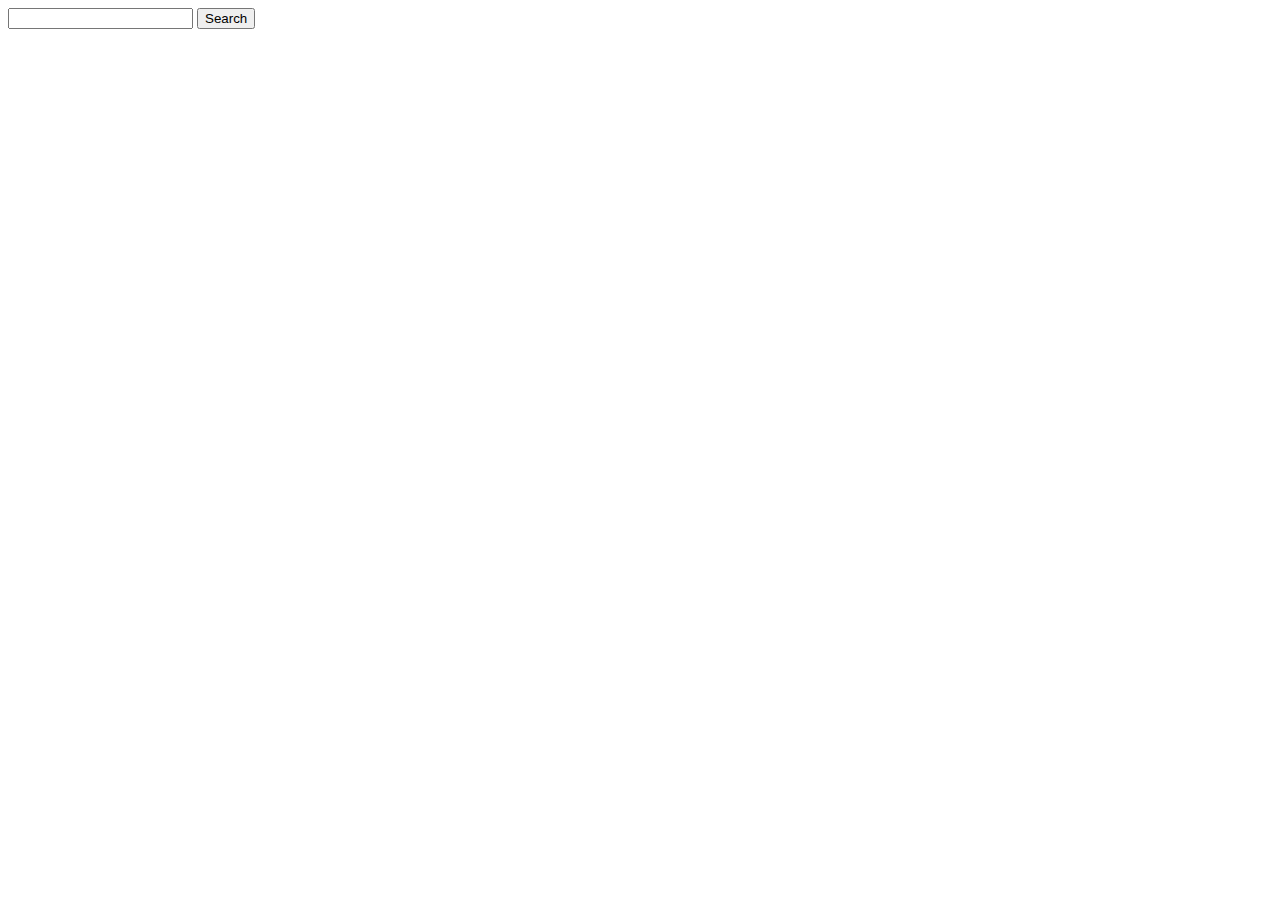
==== index.html @ 6979f452 "Giphy Homework with functionality" ====
<!DOCTYPE html>
<html lang="en">
<head>
    <meta charset="UTF-8">
    <meta name="viewport" content="width=device-width, initial-scale=1.0">
    <meta http-equiv="X-UA-Compatible" content="ie=edge">
    <title>Document</title>
    <link rel="stylesheet" href="./assets/style.css">
</head>
<body>
    <input type="text" id="searchInput">
    <button onclick="submit()">Search</button>
    <div id="search"></div>
    <div id="gifDiv"></div>
</body>
<script src="https://cdnjs.cloudflare.com/ajax/libs/jquery/3.2.1/jquery.min.js"></script>
<script src="./assets/main.js"></script>
</html>
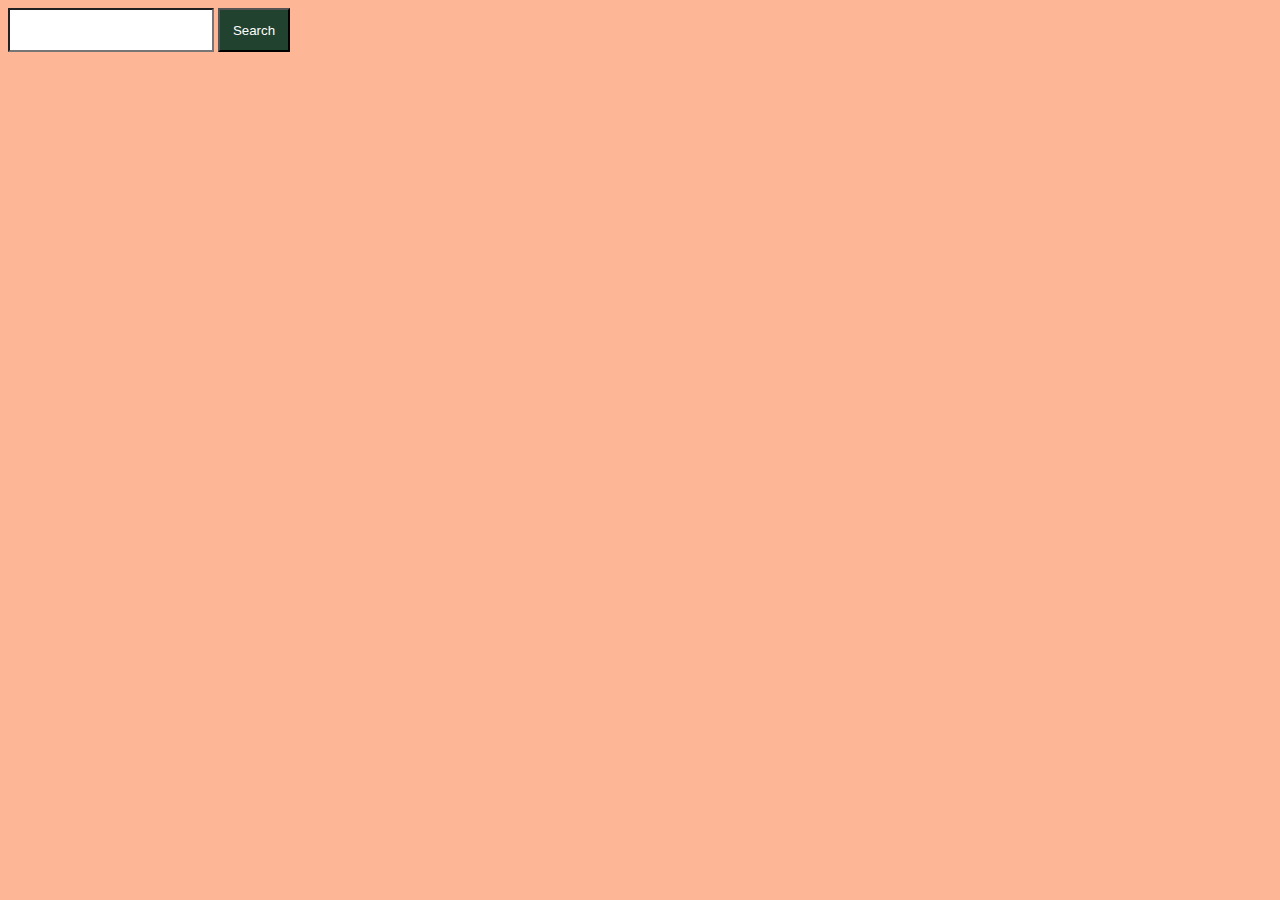
==== commit 6423aea0: "Added new buttons to the DOM after it is saved to the array" ====
--- a/index.html
+++ b/index.html
@@ -9,7 +9,7 @@
 </head>
 <body>
     <input type="text" id="searchInput">
-    <button onclick="submit()">Search</button>
+    <button id="searchButton" onclick="submit()">Search</button>
     <div id="search"></div>
     <div id="gifDiv"></div>
 </body>
--- a/assets/style.css
+++ b/assets/style.css
@@ -0,0 +1,31 @@
+body{
+    background-color: #fdb797;
+}
+
+#searchInput{
+    background-color: #ffffff;
+    color: #21422e;
+    padding: 1%;
+    font-size: 1.rem;
+}
+
+#searchButton{
+    background-color: #21422e;
+    color: #ffffff;
+    padding: 1%;
+    font-size: 1.rem;
+}
+
+#searchTerm{
+    background-color: #ffffff;
+    color: #21422e;
+    padding: 1%;
+    margin: 1%;
+    font-size: 1.rem;
+    width: 3%;
+    border-radius: 5px;
+}
+
+#gifDiv{
+    border-radius: 5px;
+}